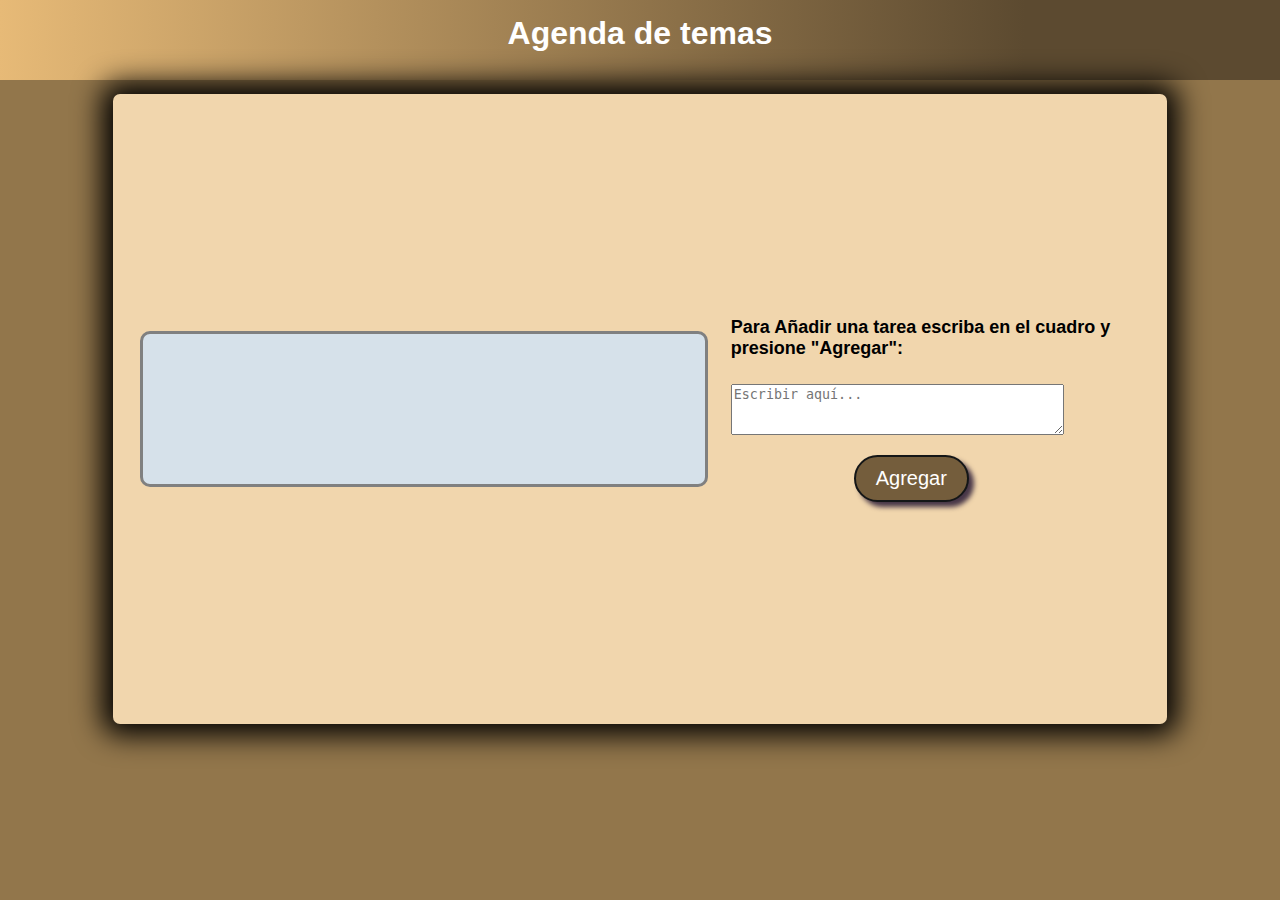
==== parte2.html @ 45102fbe "Subiendo la parte 1 y parte 2" ====
<!DOCTYPE html>
<html lang="en">

<head>
    <meta charset="UTF-8">
    <meta name="viewport" content="width=device-width, initial-scale=1.0">
    <title>Parte 2</title>
    <link href="https://cdn.jsdelivr.net/npm/bootstrap@5.3.0/dist/css/bootstrap.min.css" rel="stylesheet" integrity="sha384-9ndCyUaIbzAi2FUVXJi0CjmCapSmO7SnpJef0486qhLnuZ2cdeRhO02iuK6FUUVM" crossorigin="anonymous">
    <link rel="stylesheet" href="./parte2.css">
    
    <script src="https://cdn.jsdelivr.net/npm/bootstrap@5.3.0/dist/js/bootstrap.bundle.min.js" integrity="sha384-geWF76RCwLtnZ8qwWowPQNguL3RmwHVBC9FhGdlKrxdiJJigb/j/68SIy3Te4Bkz" crossorigin="anonymous"></script>
       
</head>
    
<body>

    <header>
         <h1>Agenda de temas</h1>
    </header>
    
    <main class="contenedor">
        
        <section class="main_izquierda" id="tareas1"  onchange="agregaBorrar()">

         
         <!-- <li> <p>Entregar Oficio en el Hospital antes de las 12:00</p>
                <select style="height: 19px;"     name="" id="" class="tareasAgregadas">
                    <option value="">Pendiente de asignación</option>
                    <option value="">Jose</option>
                    <option value="">Manuel</option>
                    <option value="Concluido">Finalizado</option>
                </select>
                <input value="Desea Borrar?" onclick="borraLinea()" id="Btn_borrar" class="Btn_borrar" type="button"> 
            </li>
          <li> Llamar a Fiscalía para informar sobre el caso Alvarez
                <select name="" id="" class="tareasAgregadas">
                    <option value="">Pendiente de asignación</option>
                    <option value="">Jose</option>
                    <option value="">Manuel</option>
                    <option value="Concluido">Finalizado</option>
                </select>
                <input value="Desea Borrar?" class="Btn_borra" type="button"> 
            </li>
            <li> Tomar audiencia de mediación 10:30
                <select name="" id="" class="tareasAgregadas">
                    <option value="">Pendiente de asignación</option>
                    <option value="">Jose</option>
                    <option value="">Manuel</option>
                    <option value="Concluido">Finalizado</option>
                </select>
                <input value="Desea Borrar?" class="boton_borrar" type="button"> 
            </li> -->
    
        </section>

        <section class="main_derecha">
            
            <h4>Para Añadir una tarea escriba en el cuadro y presione "Agregar": </h4>
            <textarea type="text" id="nuevoValue" placeholder="Escribir aquí..." rows="3"></textarea> 
            
            <button onclick="agregar()" id="Btn_agregarTareas" class="Btn_agregarTareas" type="button" >Agregar</button>
            <!--  <button onclick="agregaBorrar()" class="Btn_borrarFinalizados" type="button" onchange="" >Borrar tareas finalizadas</button>                    -->

        </section>

    </main>

    <footer>

    </footer>

    <script type="text/javascript" src="./parte2.js"></script>
</body>

</html>
---- parte2.css ----
body {
    font-family: Arial, Helvetica, sans-serif;
    margin: 0 auto;
    background-color: #92764b;
}

header {
    height: 80px;
    width: 100%;
    margin: 0;
    background: #e7ba77;
    background: linear-gradient(359deg, #e7ba77 0%, #5c4a30 80%);
    background: -webkit-linear-gradient(359deg, #e7ba77 0%, #5c4a30 80%);
    background: -moz-linear-gradient(359deg, #e7ba77 0%, #5c4a30 80%);
}

h1 {
    text-align: center;
    color: white;
    margin: 0;
    padding: 15px 0 0 0;
}

h4 {
    margin: 0 auto 25px;
    font-size: 18px;
}

main {
    /*Css Creator - Sombra*/
    box-shadow: 0px 0px 29px 11px rgba(0, 0, 0, 1);
    -webkit-box-shadow: 0px 0px 29px 11px rgba(0, 0, 0, 1);
    -moz-box-shadow: 0px 0px 29px 11px rgba(0, 0, 0, 1);
    /* ******* */
    max-width: 80%;
    margin: 14px auto;
    min-height: 600px;
    background-color: #f1d6ad;
    border-radius: 7px;
    padding: 15px;
    display: flex;
    flex-direction: row;
    justify-content: space-around;
    align-items: center;
    flex-wrap: wrap;
        
}

.main_izquierda {
    background-color: rgb(214, 225, 234);
    border: 3px solid gray;
    border-radius: 10px;
    padding: 25px;
    display: inline-block;
    width: 50%;
    min-width: 300px;
    min-height: 100px;
}

.tareasAgregadas {
    max-width: 230px;
    display: inline;
}

li {
    margin: 0 0 5px;
    min-height: 25px;
    list-style-type: decimal;
}

li p {
    font-size: 18px;
    padding: 0 5px 0 5px;
    display: inline;
    background-color: aliceblue;
    border-radius: 4px;
    border: solid black 1px;
}

.main_derecha {
    /*border: 3px solid gray;*/
    display: inline-block;
    width: 40%;
}

.Btn_borrar {
    width: 118px;
    height: 28px;
    margin: 0 0 0 5px;
    background-color: black;
    border: 2px solid rgb(173, 172, 158);
    border-radius: 8px;
    color: antiquewhite;
    display: none;
}

.Btn_agregarTareas {
    -webkit-border-radius: 30;
    -moz-border-radius: 30;
    border-radius: 30px;
    -webkit-box-shadow: 5px 5px 5px #473647;
    -moz-box-shadow: 5px 5px 5px #473647;
    box-shadow: 5px 5px 5px #473647;
    font-family: Arial;
    color: #ffffff;
    font-size: 20px;
    background: #745d3c;
    padding: 10px 20px 10px 20px;
    margin: 20px 0 0 0;
    position: relative;
    left: 30%;
    border: solid #141617 2px;
    text-decoration: none;

    /*background: #745d3c;
    background-image: -webkit-linear-gradient(top, #745d3c, #2980b9);
    background-image: -moz-linear-gradient(top, #745d3c, #2980b9);
    background-image: -ms-linear-gradient(top, #745d3c, #2980b9);
    background-image: -o-linear-gradient(top, #745d3c, #2980b9);
    background-image: linear-gradient(to bottom, #745d3c, #2980b9);
    -webkit-border-radius: 20;
    -moz-border-radius: 20;
    border-radius: 20px;
    text-shadow: 2px 3px 3px #141314;
    -webkit-box-shadow: 6px 6px 4px #666666;
    -moz-box-shadow: 6px 6px 4px #666666;
    box-shadow: 6px 6px 4px #666666;
    font-family: Arial;
    color: #ffff;
    font-size: 24px;
    background: #745d3c;
    padding: 6px 20px 10px 20px;
    border: solid #0f0f0f 1px;
    text-decoration: none;*/
}

.Btn_agregarTareas:hover {
    background: #96713e;
    text-decoration: none;
    /*background: #95969a;
    background-image: -webkit-linear-gradient(top, #2a43b5, #203a80);
    background-image: -moz-linear-gradient(top, #2a43b5, #203a80);
    background-image: -ms-linear-gradient(top, #2a43b5, #203a80);
    background-image: -o-linear-gradient(top, #2a43b5, #203a80);
    background-image: linear-gradient(to bottom, #2a43b5, #203a80);
    text-decoration: none;*/
}

section textarea {
    display: block;
    width: 80%;
}

.Btn_borrarFinalizados {
    margin: 55px auto 0;
    height: 25px;
    width: 55%;
    display: block;
}
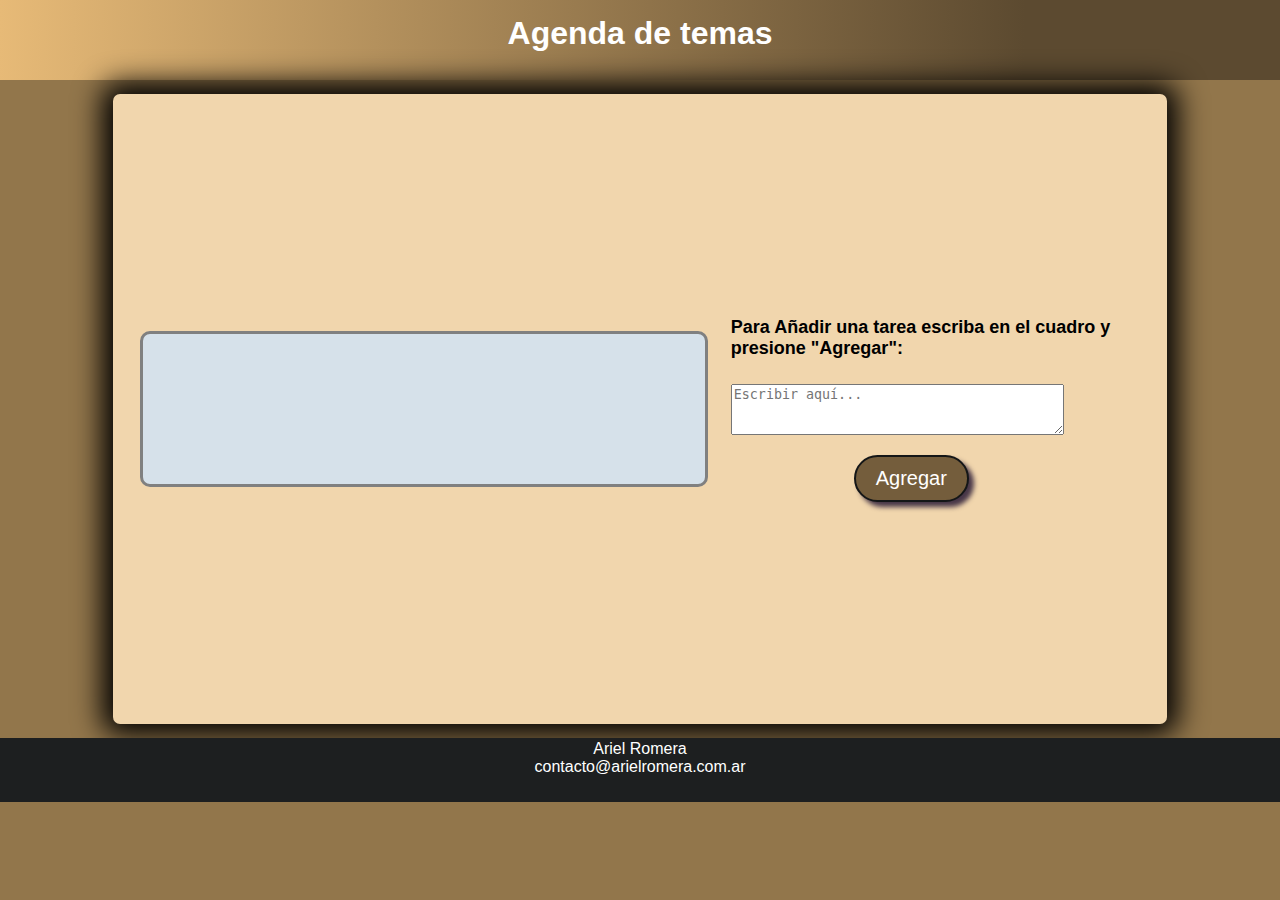
==== commit a68dab42: "Limpiar codigo y poner comentarios" ====
--- a/parte2.html
+++ b/parte2.html
@@ -5,68 +5,44 @@
     <meta charset="UTF-8">
     <meta name="viewport" content="width=device-width, initial-scale=1.0">
     <title>Parte 2</title>
-    <link href="https://cdn.jsdelivr.net/npm/bootstrap@5.3.0/dist/css/bootstrap.min.css" rel="stylesheet" integrity="sha384-9ndCyUaIbzAi2FUVXJi0CjmCapSmO7SnpJef0486qhLnuZ2cdeRhO02iuK6FUUVM" crossorigin="anonymous">
+    <link href="https://cdn.jsdelivr.net/npm/bootstrap@5.3.0/dist/css/bootstrap.min.css" rel="stylesheet"
+        integrity="sha384-9ndCyUaIbzAi2FUVXJi0CjmCapSmO7SnpJef0486qhLnuZ2cdeRhO02iuK6FUUVM" crossorigin="anonymous">
     <link rel="stylesheet" href="./parte2.css">
-    
-    <script src="https://cdn.jsdelivr.net/npm/bootstrap@5.3.0/dist/js/bootstrap.bundle.min.js" integrity="sha384-geWF76RCwLtnZ8qwWowPQNguL3RmwHVBC9FhGdlKrxdiJJigb/j/68SIy3Te4Bkz" crossorigin="anonymous"></script>
-       
+    <script src="https://cdn.jsdelivr.net/npm/bootstrap@5.3.0/dist/js/bootstrap.bundle.min.js"
+        integrity="sha384-geWF76RCwLtnZ8qwWowPQNguL3RmwHVBC9FhGdlKrxdiJJigb/j/68SIy3Te4Bkz"
+        crossorigin="anonymous"></script>
 </head>
-    
+
 <body>
+    <header>
+        <h1>Agenda de temas</h1>
+    </header>
 
-    <header>
-         <h1>Agenda de temas</h1>
-    </header>
-    
     <main class="contenedor">
-        
-        <section class="main_izquierda" id="tareas1"  onchange="agregaBorrar()">
 
-         
-         <!-- <li> <p>Entregar Oficio en el Hospital antes de las 12:00</p>
-                <select style="height: 19px;"     name="" id="" class="tareasAgregadas">
+        <section class="main_izquierda" id="tareas1" onchange="agregaBorrar()">
+            <!-- <li> <p>Entregar carpeta en el Hospital antes de las 12:00</p>
+                <select name="" id="" class="tareasAgregadas">
                     <option value="">Pendiente de asignación</option>
                     <option value="">Jose</option>
                     <option value="">Manuel</option>
                     <option value="Concluido">Finalizado</option>
                 </select>
                 <input value="Desea Borrar?" onclick="borraLinea()" id="Btn_borrar" class="Btn_borrar" type="button"> 
-            </li>
-          <li> Llamar a Fiscalía para informar sobre el caso Alvarez
-                <select name="" id="" class="tareasAgregadas">
-                    <option value="">Pendiente de asignación</option>
-                    <option value="">Jose</option>
-                    <option value="">Manuel</option>
-                    <option value="Concluido">Finalizado</option>
-                </select>
-                <input value="Desea Borrar?" class="Btn_borra" type="button"> 
-            </li>
-            <li> Tomar audiencia de mediación 10:30
-                <select name="" id="" class="tareasAgregadas">
-                    <option value="">Pendiente de asignación</option>
-                    <option value="">Jose</option>
-                    <option value="">Manuel</option>
-                    <option value="Concluido">Finalizado</option>
-                </select>
-                <input value="Desea Borrar?" class="boton_borrar" type="button"> 
             </li> -->
-    
         </section>
 
         <section class="main_derecha">
-            
             <h4>Para Añadir una tarea escriba en el cuadro y presione "Agregar": </h4>
-            <textarea type="text" id="nuevoValue" placeholder="Escribir aquí..." rows="3"></textarea> 
-            
-            <button onclick="agregar()" id="Btn_agregarTareas" class="Btn_agregarTareas" type="button" >Agregar</button>
-            <!--  <button onclick="agregaBorrar()" class="Btn_borrarFinalizados" type="button" onchange="" >Borrar tareas finalizadas</button>                    -->
-
+            <textarea type="text" id="nuevoValue" placeholder="Escribir aquí..." rows="3"></textarea>
+            <button onclick="agregar()" id="Btn_agregarTareas" class="Btn_agregarTareas" type="button">Agregar</button>
         </section>
 
     </main>
 
     <footer>
-
+        <p>Ariel Romera</p>
+        <p>contacto@arielromera.com.ar</p>
     </footer>
 
     <script type="text/javascript" src="./parte2.js"></script>
--- a/parte2.css
+++ b/parte2.css
@@ -1,6 +1,6 @@
 body {
     font-family: Arial, Helvetica, sans-serif;
-    margin: 0 auto;
+    margin: 0;
     background-color: #92764b;
 }
 
@@ -43,7 +43,6 @@
     justify-content: space-around;
     align-items: center;
     flex-wrap: wrap;
-        
 }
 
 .main_izquierda {
@@ -78,7 +77,6 @@
 }
 
 .main_derecha {
-    /*border: 3px solid gray;*/
     display: inline-block;
     width: 40%;
 }
@@ -111,39 +109,12 @@
     left: 30%;
     border: solid #141617 2px;
     text-decoration: none;
-
-    /*background: #745d3c;
-    background-image: -webkit-linear-gradient(top, #745d3c, #2980b9);
-    background-image: -moz-linear-gradient(top, #745d3c, #2980b9);
-    background-image: -ms-linear-gradient(top, #745d3c, #2980b9);
-    background-image: -o-linear-gradient(top, #745d3c, #2980b9);
-    background-image: linear-gradient(to bottom, #745d3c, #2980b9);
-    -webkit-border-radius: 20;
-    -moz-border-radius: 20;
-    border-radius: 20px;
-    text-shadow: 2px 3px 3px #141314;
-    -webkit-box-shadow: 6px 6px 4px #666666;
-    -moz-box-shadow: 6px 6px 4px #666666;
-    box-shadow: 6px 6px 4px #666666;
-    font-family: Arial;
-    color: #ffff;
-    font-size: 24px;
-    background: #745d3c;
-    padding: 6px 20px 10px 20px;
-    border: solid #0f0f0f 1px;
-    text-decoration: none;*/
 }
 
 .Btn_agregarTareas:hover {
     background: #96713e;
     text-decoration: none;
-    /*background: #95969a;
-    background-image: -webkit-linear-gradient(top, #2a43b5, #203a80);
-    background-image: -moz-linear-gradient(top, #2a43b5, #203a80);
-    background-image: -ms-linear-gradient(top, #2a43b5, #203a80);
-    background-image: -o-linear-gradient(top, #2a43b5, #203a80);
-    background-image: linear-gradient(to bottom, #2a43b5, #203a80);
-    text-decoration: none;*/
+
 }
 
 section textarea {
@@ -158,3 +129,15 @@
     display: block;
 }
 
+footer {
+    height: 60px;
+    margin: 0;
+    padding: 2px;
+    background-color: #1d1f20;
+}
+
+footer p {
+    text-align: center;
+    color: #ffffff;
+    margin: 0px;
+}